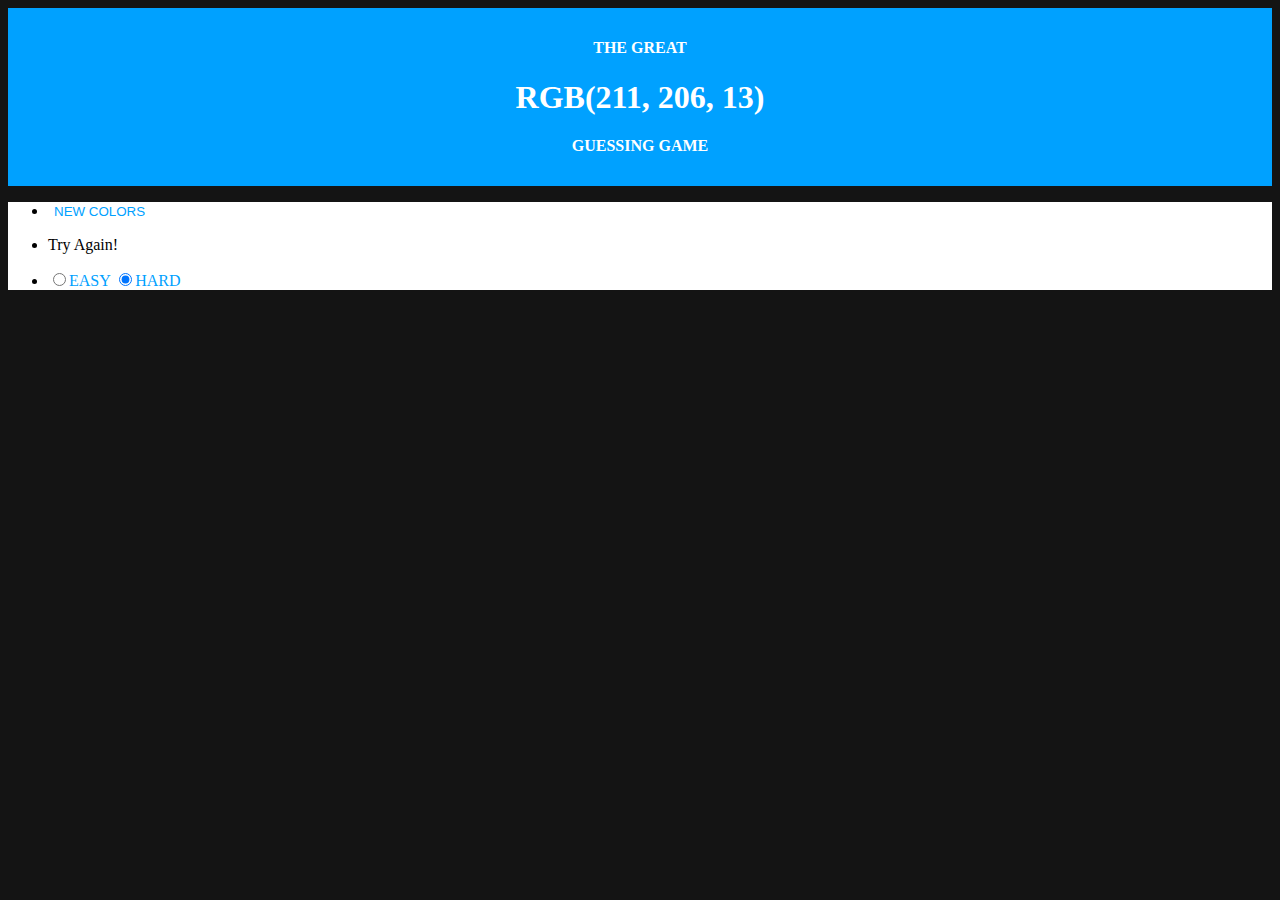
==== index.html @ 7fc9c1b1 "commit initial project" ====
<!DOCTYPE html>
<html>
  <head>
    <title>Color Game</title>
    <link rel="stylesheet" href="https://maxcdn.bootstrapcdn.com/bootstrap/4.0.0-beta.2/css/bootstrap.min.css" integrity="sha384-PsH8R72JQ3SOdhVi3uxftmaW6Vc51MKb0q5P2rRUpPvrszuE4W1povHYgTpBfshb" crossorigin="anonymous">
    <link rel="stylesheet" href="style.css">
  </head>
  <body>
    <div id="header" class="container-fluid">
      <h4>THE GREAT</h4>
      <h1>RGB(211, 206, 13)</h1>  
      <h4>GUESSING GAME</h4>
    </div>
    <div class="navbar navbar-expand-lg navbar-light justify-content-center">
      <ul class="navbar-nav">
	<li class="nav-item">
	  <button id="menu" type="button" class="btn btn-primary">NEW COLORS</button>
	</li>
	<li class="nav-item">
	  <p>Try Again!</p>
	</li>
	<li class="nav-item">
          <div class="btn-group" data-toggle="buttons">
	    <label class="btn btn-primary difficulty">
	      <input type="radio" id="easy-mode">EASY
	    </label>
	    <label class="btn btn-primary active difficulty">
	      <input type="radio" id="hard-mode" checked>HARD
	    </label>
	  </div>
	</li>
      </ul>
    </div>
    <script src="https://code.jquery.com/jquery-3.2.1.slim.min.js" integrity="sha384-KJ3o2DKtIkvYIK3UENzmM7KCkRr/rE9/Qpg6aAZGJwFDMVNA/GpGFF93hXpG5KkN" crossorigin="anonymous"></script>
    <script src="https://cdnjs.cloudflare.com/ajax/libs/popper.js/1.12.3/umd/popper.min.js" integrity="sha384-vFJXuSJphROIrBnz7yo7oB41mKfc8JzQZiCq4NCceLEaO4IHwicKwpJf9c9IpFgh" crossorigin="anonymous"></script>
    <script src="https://maxcdn.bootstrapcdn.com/bootstrap/4.0.0-beta.2/js/bootstrap.min.js" integrity="sha384-alpBpkh1PFOepccYVYDB4do5UnbKysX5WZXm3XxPqe5iKTfUKjNkCk9SaVuEZflJ" crossorigin="anonymous"></script>
    <script type="text/javascript" src="game.js"></script>
  </body>
</html>
---- style.css ----
#header {
  text-align: center;
  background: rgb(0, 161, 255);
  color: white;
  padding: 10px 0px;
}

.navbar-nav #menu, .difficulty { 
 background: white;
 color: rgb(0, 161, 255);
 border: 0px;
}

.navbar {
  background: white;
}
body {
  background: rgb(20,20,20);
}
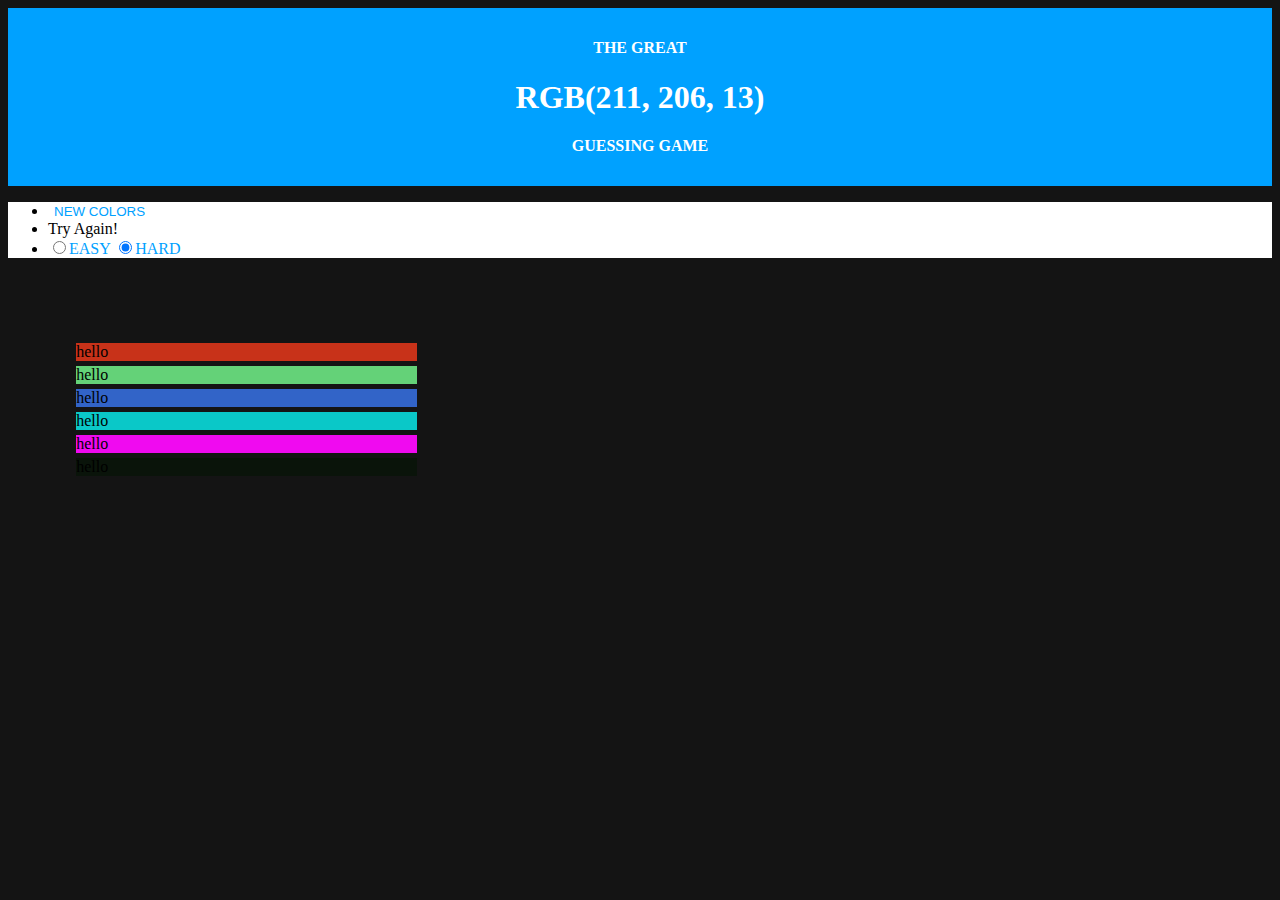
==== commit 0d54f7d8: "improved the styling" ====
--- a/index.html
+++ b/index.html
@@ -11,25 +11,49 @@
       <h1>RGB(211, 206, 13)</h1>  
       <h4>GUESSING GAME</h4>
     </div>
-    <div class="navbar navbar-expand-lg navbar-light justify-content-center">
+    <div class="navbar navbar-expand-sm navbar-light justify-content-center">
       <ul class="navbar-nav">
 	<li class="nav-item">
 	  <button id="menu" type="button" class="btn btn-primary">NEW COLORS</button>
 	</li>
-	<li class="nav-item">
-	  <p>Try Again!</p>
+	<li class="nav-item navbar-text">
+	  Try Again!
 	</li>
 	<li class="nav-item">
           <div class="btn-group" data-toggle="buttons">
-	    <label class="btn btn-primary difficulty">
+	    <label class="btn btn-primary difficulty mb-0">
 	      <input type="radio" id="easy-mode">EASY
 	    </label>
-	    <label class="btn btn-primary active difficulty">
+	    <label class="btn btn-primary active difficulty mb-0">
 	      <input type="radio" id="hard-mode" checked>HARD
 	    </label>
 	  </div>
 	</li>
       </ul>
+    </div>
+    <div id="gameroom" class="container">
+      <div class="row align-items-center">
+        <div id="color-1" class="col-sm-4 rounded color">
+          hello
+	</div>
+        <div id="color-2" class="col-sm-4 rounded color">
+          hello
+	</div>
+        <div id="color-3" class="col-sm-4 rounded color">
+          hello
+	</div>
+      </div>
+      <div class="row align-items-center">
+        <div id="color-4" class="col-sm-4 rounded color">
+          hello
+	</div>
+        <div id="color-5" class="col-sm-4 rounded color">
+          hello
+	</div>
+        <div id="color-6" class="col-sm-4 rounded color">
+          hello
+	</div>
+      </div>
     </div>
     <script src="https://code.jquery.com/jquery-3.2.1.slim.min.js" integrity="sha384-KJ3o2DKtIkvYIK3UENzmM7KCkRr/rE9/Qpg6aAZGJwFDMVNA/GpGFF93hXpG5KkN" crossorigin="anonymous"></script>
     <script src="https://cdnjs.cloudflare.com/ajax/libs/popper.js/1.12.3/umd/popper.min.js" integrity="sha384-vFJXuSJphROIrBnz7yo7oB41mKfc8JzQZiCq4NCceLEaO4IHwicKwpJf9c9IpFgh" crossorigin="anonymous"></script>
--- a/style.css
+++ b/style.css
@@ -1,3 +1,7 @@
+body {
+  background: rgb(20,20,20);
+}
+
 #header {
   text-align: center;
   background: rgb(0, 161, 255);
@@ -13,8 +17,43 @@
 
 .navbar {
   background: white;
-}
-body {
-  background: rgb(20,20,20);
+  padding-top: 0px;
+  padding-bottom: 0px;
 }
 
+#gameroom {
+  padding: 5%;
+}
+
+#gameroom .row {
+  max-height: 20%
+}
+
+.color {
+  margin: 5px;
+  max-width: 30%;
+}
+
+#color-1 {
+  background: rgb(200, 50, 25);
+}
+
+#color-2 {
+  background: rgb(100, 210, 120);
+}
+
+#color-3 {
+  background: rgb(50, 100, 200);
+}
+
+#color-4 {
+  background: rgb(10, 200, 200);
+}
+
+#color-5 {
+  background: rgb(240, 10, 240);
+}
+
+#color-6 {
+  background: rgb(10, 20, 10);
+}
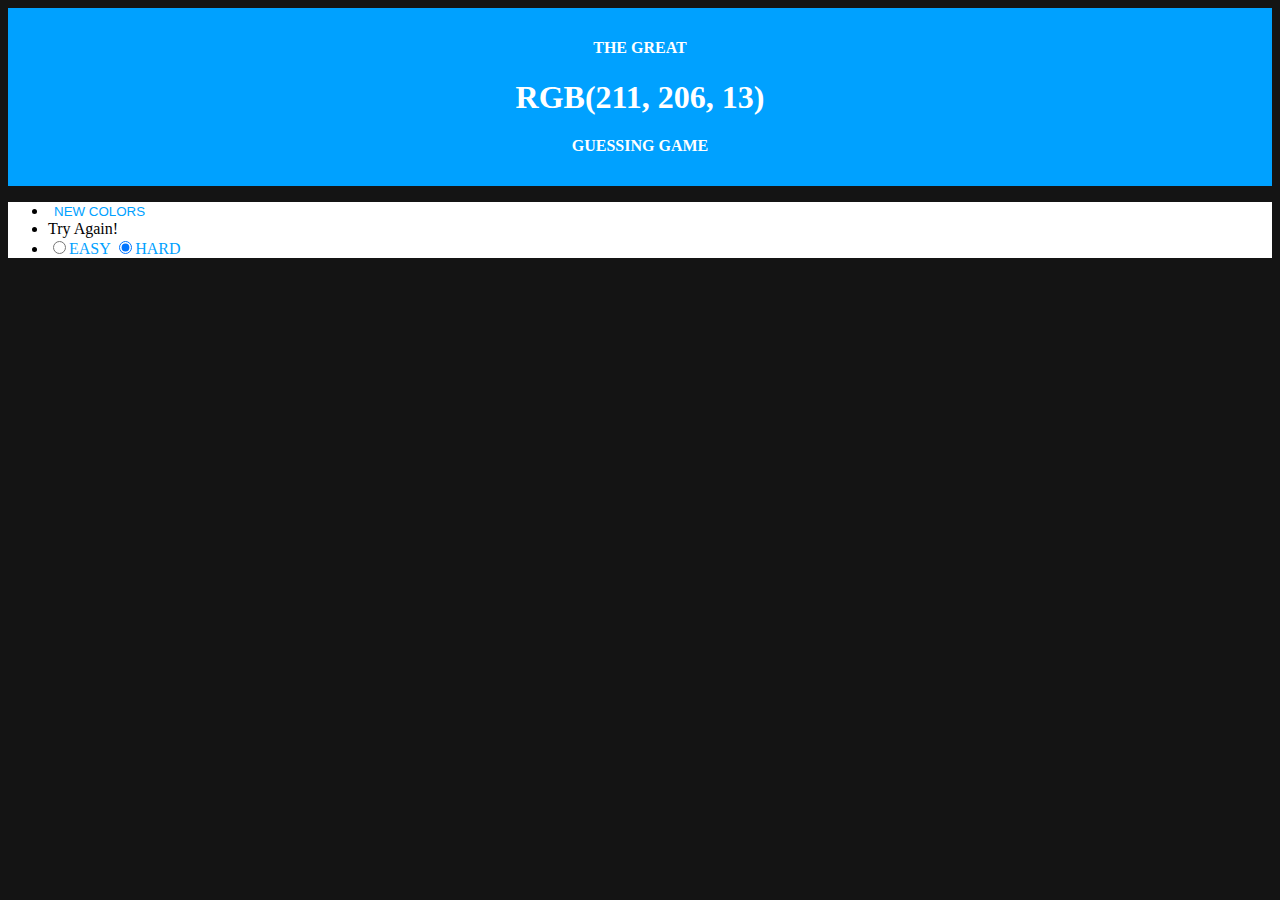
==== commit 5a684904: "added colors" ====
--- a/index.html
+++ b/index.html
@@ -32,26 +32,20 @@
       </ul>
     </div>
     <div id="gameroom" class="container">
-      <div class="row align-items-center">
-        <div id="color-1" class="col-sm-4 rounded color">
-          hello
+      <div class="row justify-content-center">
+        <div id="color-1" class="col-sm-3 rounded color p-5 m-1">
 	</div>
-        <div id="color-2" class="col-sm-4 rounded color">
-          hello
+        <div id="color-2" class="col-sm-3 rounded color p-5 m-1">
 	</div>
-        <div id="color-3" class="col-sm-4 rounded color">
-          hello
+        <div id="color-3" class="col-sm-3 rounded color p-5 m-1">
 	</div>
       </div>
-      <div class="row align-items-center">
-        <div id="color-4" class="col-sm-4 rounded color">
-          hello
+      <div class="row justify-content-center">
+        <div id="color-4" class="col-sm-3 rounded color p-5 m-1">
 	</div>
-        <div id="color-5" class="col-sm-4 rounded color">
-          hello
+        <div id="color-5" class="col-sm-3 rounded color p-5 m-1">
 	</div>
-        <div id="color-6" class="col-sm-4 rounded color">
-          hello
+        <div id="color-6" class="col-sm-3 rounded color p-5 m-1">
 	</div>
       </div>
     </div>
--- a/style.css
+++ b/style.css
@@ -25,14 +25,12 @@
   padding: 5%;
 }
 
-#gameroom .row {
-  max-height: 20%
-}
 
-.color {
-  margin: 5px;
-  max-width: 30%;
-}
+/*.color {
+  margin: 1%;
+  padding: 5%;
+  max-width: 20%;
+}*/
 
 #color-1 {
   background: rgb(200, 50, 25);
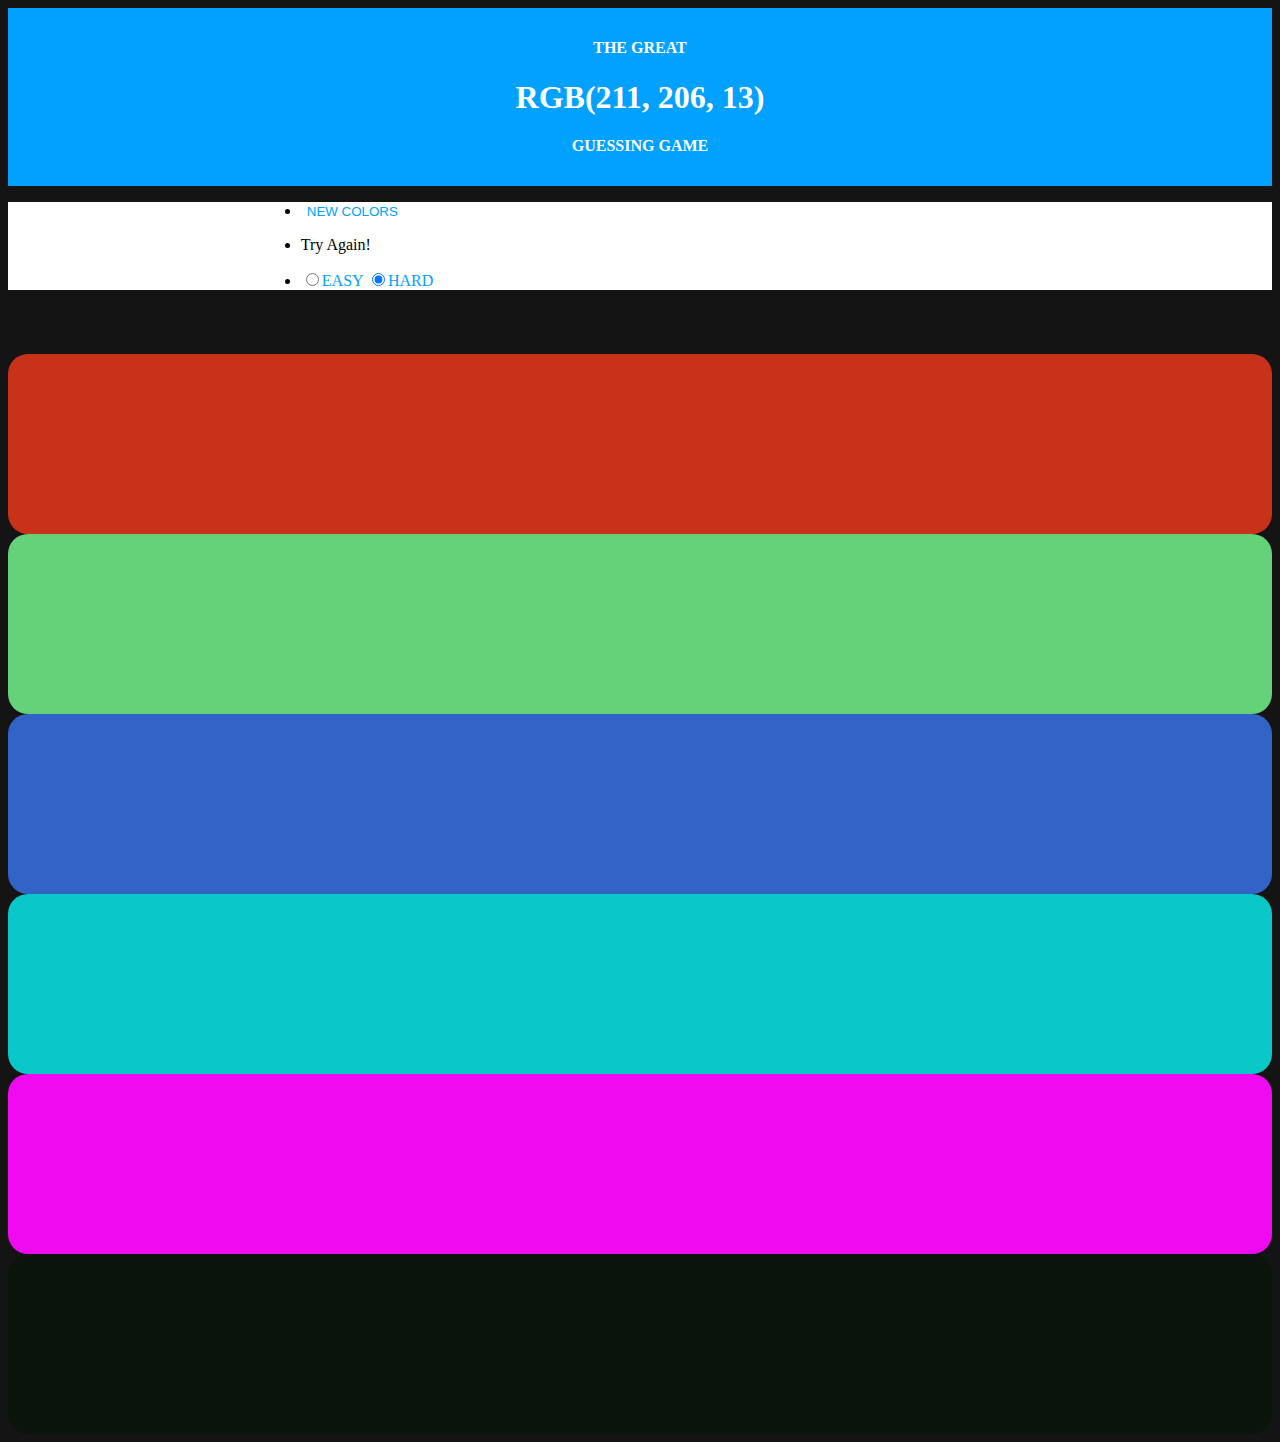
==== commit a893e3dc: "added logic and improvements to style" ====
--- a/index.html
+++ b/index.html
@@ -8,17 +8,22 @@
   <body>
     <div id="header" class="container-fluid">
       <h4>THE GREAT</h4>
-      <h1>RGB(211, 206, 13)</h1>  
+      <h1>RGB(<span id="red-color">211</span>, <span id="green-color">206</span>, <span id="blue-color">13</span>)</h1>  
       <h4>GUESSING GAME</h4>
     </div>
-    <div class="navbar navbar-expand-sm navbar-light justify-content-center">
+    <div class="navbar navbar-expand-sm navbar-light">
+      <div class="container">
       <ul class="navbar-nav">
 	<li class="nav-item">
 	  <button id="menu" type="button" class="btn btn-primary">NEW COLORS</button>
 	</li>
+      </ul>
+      <ul class="navbar-nav d-flex mx-auto">
 	<li class="nav-item navbar-text">
 	  Try Again!
 	</li>
+      </ul>
+      <ul class="navbar-nav">
 	<li class="nav-item">
           <div class="btn-group" data-toggle="buttons">
 	    <label class="btn btn-primary difficulty mb-0">
@@ -30,22 +35,23 @@
 	  </div>
 	</li>
       </ul>
+      </div>
     </div>
     <div id="gameroom" class="container">
       <div class="row justify-content-center">
-        <div id="color-1" class="col-sm-3 rounded color p-5 m-1">
+        <div id="color-1" class="col-sm-3 color m-1">
 	</div>
-        <div id="color-2" class="col-sm-3 rounded color p-5 m-1">
+        <div id="color-2" class="col-sm-3 color m-1">
 	</div>
-        <div id="color-3" class="col-sm-3 rounded color p-5 m-1">
+        <div id="color-3" class="col-sm-3 color m-1">
 	</div>
       </div>
       <div class="row justify-content-center">
-        <div id="color-4" class="col-sm-3 rounded color p-5 m-1">
+        <div id="color-4" class="col-sm-3 color m-1">
 	</div>
-        <div id="color-5" class="col-sm-3 rounded color p-5 m-1">
+        <div id="color-5" class="col-sm-3 color m-1">
 	</div>
-        <div id="color-6" class="col-sm-3 rounded color p-5 m-1">
+        <div id="color-6" class="col-sm-3 color m-1">
 	</div>
       </div>
     </div>
--- a/style.css
+++ b/style.css
@@ -9,28 +9,25 @@
   padding: 10px 0px;
 }
 
-.navbar-nav #menu, .difficulty { 
- background: white;
+.btn { 
+ background: none;
  color: rgb(0, 161, 255);
- border: 0px;
+ border: none;
 }
 
 .navbar {
   background: white;
-  padding-top: 0px;
-  padding-bottom: 0px;
+  padding: 0 20%;
 }
 
 #gameroom {
-  padding: 5%;
+  margin-top: 5%;
 }
 
-
-/*.color {
-  margin: 1%;
-  padding: 5%;
-  max-width: 20%;
-}*/
+.color {
+  min-height: 180px;
+  border-radius: 20px;
+}
 
 #color-1 {
   background: rgb(200, 50, 25);
@@ -55,3 +52,4 @@
 #color-6 {
   background: rgb(10, 20, 10);
 }
+
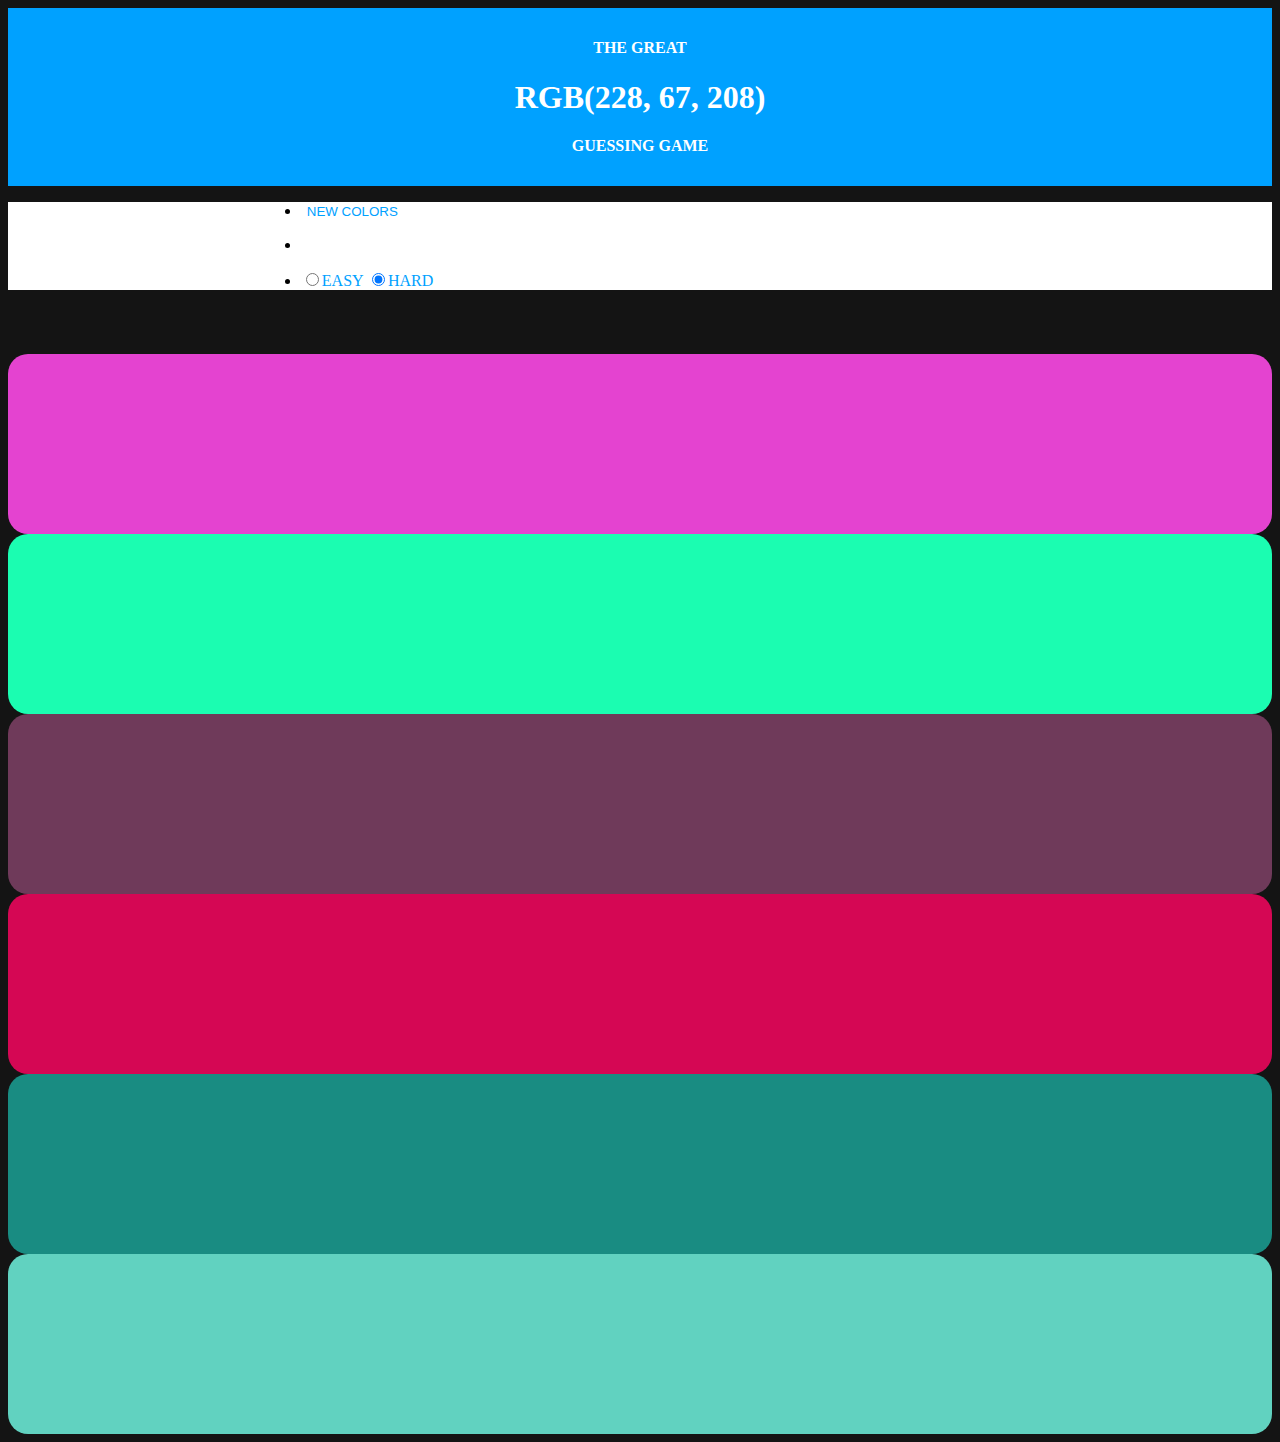
==== commit f222e468: "added game logic" ====
--- a/index.html
+++ b/index.html
@@ -19,18 +19,17 @@
 	</li>
       </ul>
       <ul class="navbar-nav d-flex mx-auto">
-	<li class="nav-item navbar-text">
-	  Try Again!
+	<li id="message" class="nav-item navbar-text">
 	</li>
       </ul>
       <ul class="navbar-nav">
 	<li class="nav-item">
           <div class="btn-group" data-toggle="buttons">
-	    <label class="btn btn-primary difficulty mb-0">
-	      <input type="radio" id="easy-mode">EASY
+	    <label id="easy-mode" class="btn btn-primary difficulty mb-0">
+	      <input type="radio">EASY
 	    </label>
-	    <label class="btn btn-primary active difficulty mb-0">
-	      <input type="radio" id="hard-mode" checked>HARD
+	    <label id="hard-mode" class="btn btn-primary active difficulty mb-0">
+	      <input type="radio" checked>HARD
 	    </label>
 	  </div>
 	</li>
